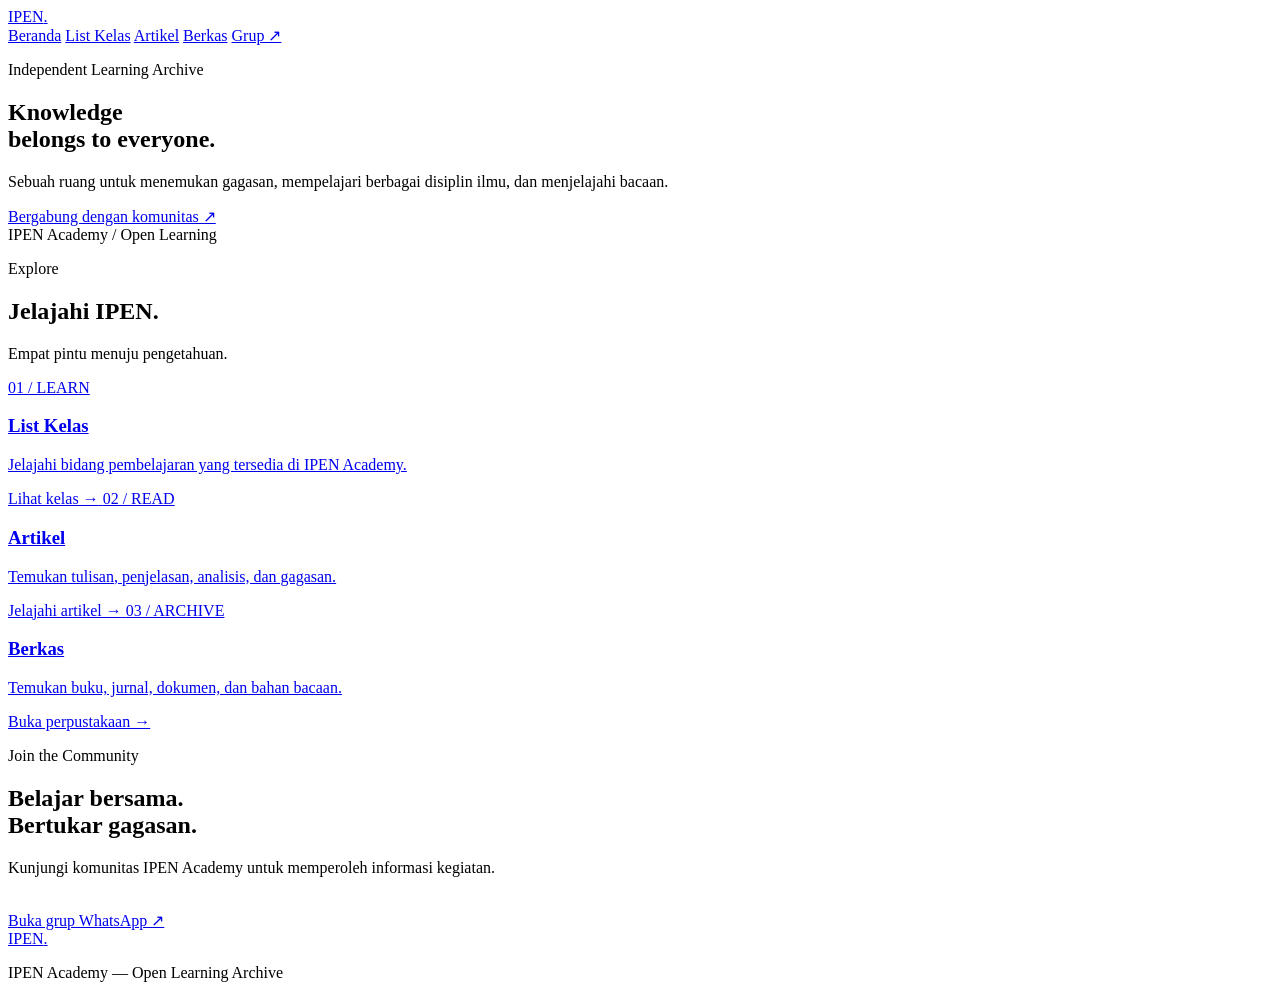
==== index.html @ b365604f "Add initial HTML structure for IPEN Academy website This is the initial commit for the IPEN Academy " ====
<!DOCTYPE html>
<html lang="id">
<head>
    <meta charset="UTF-8">
    <meta name="viewport" content="width=device-width, initial-scale=1.0">

    <meta name="description" content="IPEN Academy — portal artikel, materi pembelajaran, buku, dan bahan bacaan.">

    <title>IPEN Academy — Open Knowledge</title>

    <link rel="stylesheet" href="/style.css">
</head>

<body>

<header class="site-header">
    <div class="container header-inner">

        <a class="logo" href="/">
            IPEN<span>.</span>
        </a>

        <nav class="navigation">
            <a href="/">Beranda</a>
            <a href="/List-Kelas/">List Kelas</a>
            <a href="/Artikel/">Artikel</a>
            <a href="/Berkas/">Berkas</a>
            <a class="nav-join"
               href="https://chat.whatsapp.com/DZdMO1rGUrJCyYiNpXExWi?mode=gi_t"
               target="_blank"
               rel="noopener noreferrer">
                Grup ↗
            </a>
        </nav>

    </div>
</header>

<main>

    <section class="hero">
        <div class="container">

            <p class="eyebrow">
                Independent Learning Archive
            </p>

            <h1>
                Knowledge<br>
                belongs to everyone.
            </h1>

            <p class="hero-description">
                Sebuah ruang untuk menemukan gagasan,
                mempelajari berbagai disiplin ilmu,
                dan menjelajahi bacaan.
            </p>

            <div class="hero-bottom">

                <a class="button button-primary"
                   href="https://chat.whatsapp.com/DZdMO1rGUrJCyYiNpXExWi?mode=gi_t"
                   target="_blank"
                   rel="noopener noreferrer">
                    Bergabung dengan komunitas ↗
                </a>

                <div class="hero-note">
                    IPEN Academy / Open Learning
                </div>

            </div>

        </div>
    </section>

    <section class="section">
        <div class="container">

            <div class="section-heading">
                <div>
                    <p class="eyebrow">Explore</p>
                    <h2>Jelajahi IPEN.</h2>
                </div>

                <p class="muted">
                    Empat pintu menuju pengetahuan.
                </p>
            </div>

            <div class="grid">

                <a class="card" href="/List-Kelas/">
                    <span class="card-number">01 / LEARN</span>
                    <h3>List Kelas</h3>
                    <p>
                        Jelajahi bidang pembelajaran
                        yang tersedia di IPEN Academy.
                    </p>
                    <span class="card-link">Lihat kelas →</span>
                </a>

                <a class="card" href="/Artikel/">
                    <span class="card-number">02 / READ</span>
                    <h3>Artikel</h3>
                    <p>
                        Temukan tulisan, penjelasan,
                        analisis, dan gagasan.
                    </p>
                    <span class="card-link">Jelajahi artikel →</span>
                </a>

                <a class="card" href="/Berkas/">
                    <span class="card-number">03 / ARCHIVE</span>
                    <h3>Berkas</h3>
                    <p>
                        Temukan buku, jurnal, dokumen,
                        dan bahan bacaan.
                    </p>
                    <span class="card-link">Buka perpustakaan →</span>
                </a>

            </div>
        </div>
    </section>

    <section class="section dark-section">
        <div class="container">

            <p class="eyebrow">Join the Community</p>

            <h2>
                Belajar bersama.<br>
                Bertukar gagasan.
            </h2>

            <p class="muted">
                Kunjungi komunitas IPEN Academy
                untuk memperoleh informasi kegiatan.
            </p>

            <br>

            <a class="button"
               href="https://chat.whatsapp.com/DZdMO1rGUrJCyYiNpXExWi?mode=gi_t"
               target="_blank"
               rel="noopener noreferrer">
                Buka grup WhatsApp ↗
            </a>

        </div>
    </section>

</main>

<footer class="site-footer">
    <div class="container footer-inner">

        <a class="logo" href="/">IPEN<span>.</span></a>

        <p>
            IPEN Academy — Open Learning Archive
        </p>

    </div>
</footer>

</body>
</html>
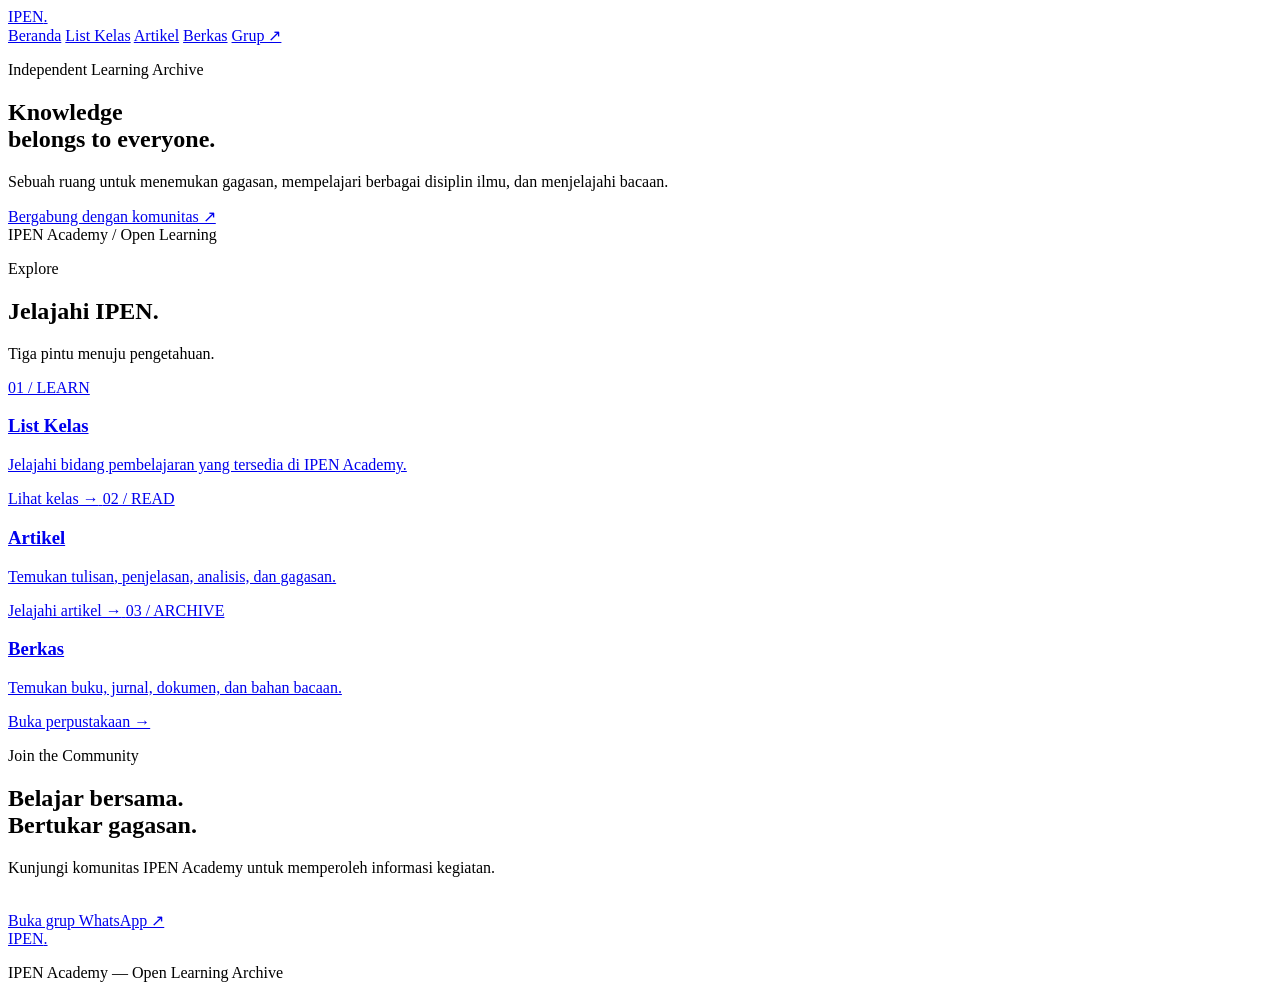
==== commit 1aaa4a5b: "Update text from 'Empat' to 'Tiga' in index.html" ====
--- a/index.html
+++ b/index.html
@@ -84,7 +84,7 @@
                 </div>
 
                 <p class="muted">
-                    Empat pintu menuju pengetahuan.
+                    Tiga pintu menuju pengetahuan.
                 </p>
             </div>
 
